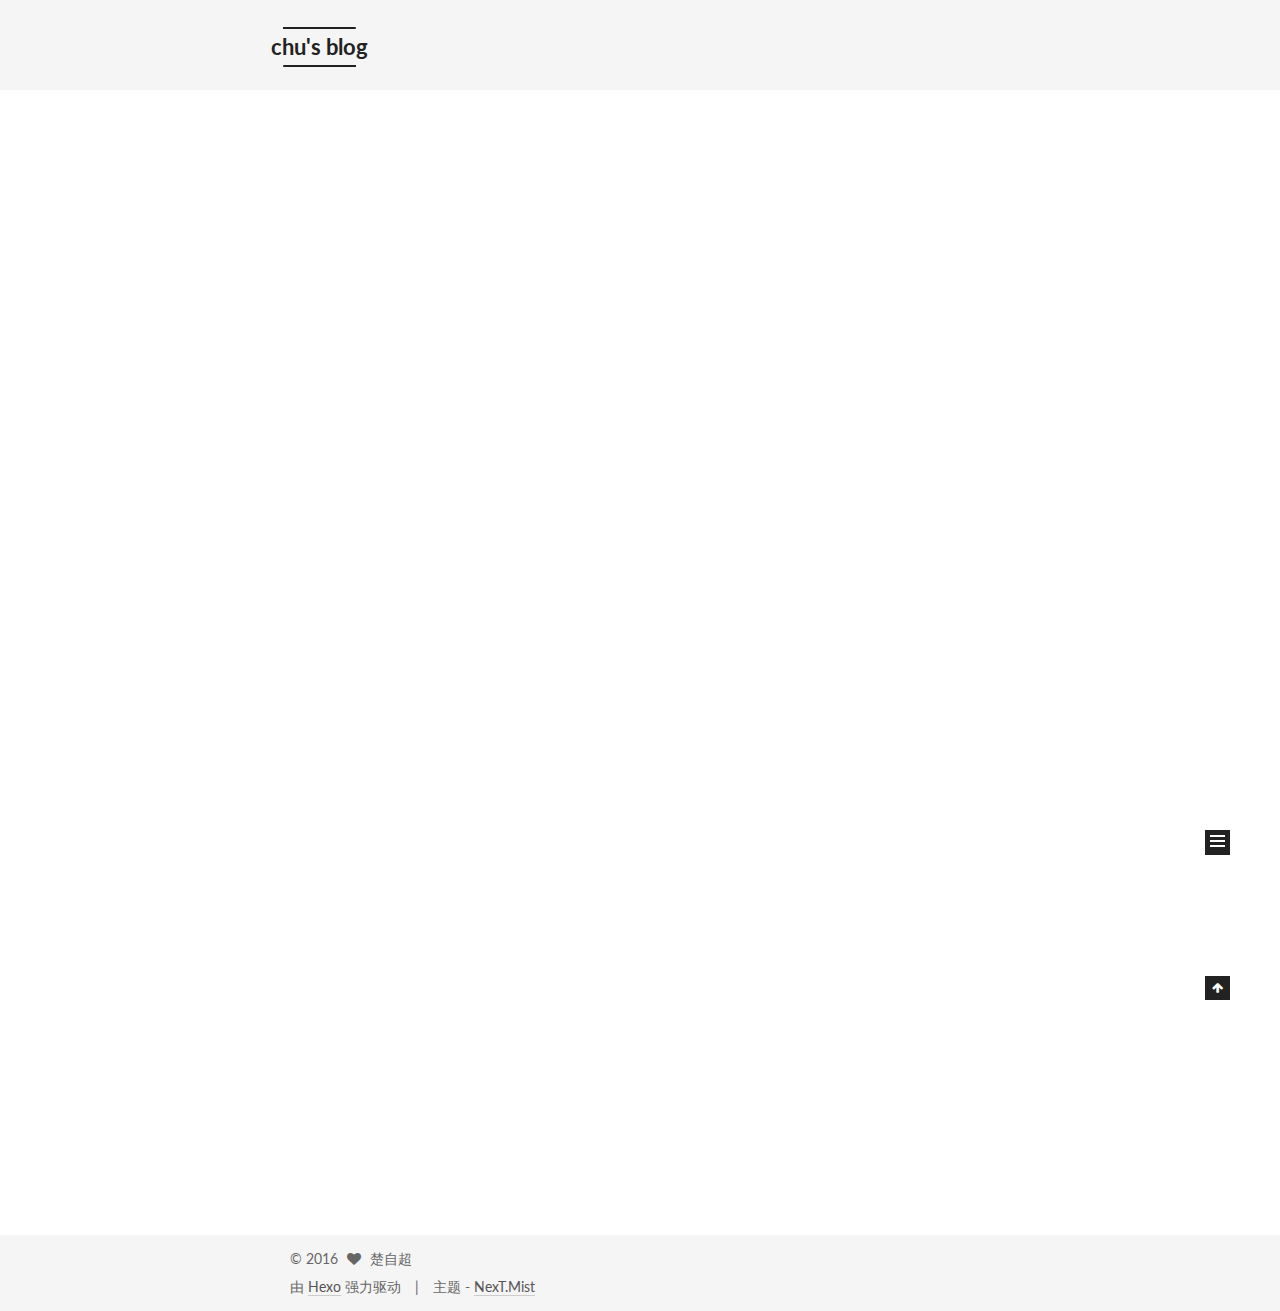
==== index.html @ 9d72688d "update" ====
<!doctype html>



  


<html class="theme-next mist use-motion">
<head>
  <meta charset="UTF-8"/>
<meta http-equiv="X-UA-Compatible" content="IE=edge,chrome=1" />
<meta name="viewport" content="width=device-width, initial-scale=1, maximum-scale=1"/>



<meta http-equiv="Cache-Control" content="no-transform" />
<meta http-equiv="Cache-Control" content="no-siteapp" />












  
  
  <link href="/vendors/fancybox/source/jquery.fancybox.css?v=2.1.5" rel="stylesheet" type="text/css" />




  
  
  
  

  
    
    
  

  

  

  

  

  
    
    
    <link href="//fonts.googleapis.com/css?family=Lato:300,300italic,400,400italic,700,700italic&subset=latin,latin-ext" rel="stylesheet" type="text/css">
  






<link href="/vendors/font-awesome/css/font-awesome.min.css?v=4.4.0" rel="stylesheet" type="text/css" />

<link href="/css/main.css?v=5.0.1" rel="stylesheet" type="text/css" />


  <meta name="keywords" content="Hexo, NexT" />








  <link rel="shortcut icon" type="image/x-icon" href="/images/favicon.ico?v=5.0.1" />






<meta name="description" content="三尺微命，一介书生。低头做事，抬头装X。">
<meta property="og:type" content="website">
<meta property="og:title" content="chu's blog">
<meta property="og:url" content="http://yoursite.com/index.html">
<meta property="og:site_name" content="chu's blog">
<meta property="og:description" content="三尺微命，一介书生。低头做事，抬头装X。">
<meta name="twitter:card" content="summary">
<meta name="twitter:title" content="chu's blog">
<meta name="twitter:description" content="三尺微命，一介书生。低头做事，抬头装X。">



<script type="text/javascript" id="hexo.configuration">
  var NexT = window.NexT || {};
  var CONFIG = {
    scheme: 'Mist',
    sidebar: {"position":"left","display":"post"},
    fancybox: true,
    motion: true,
    duoshuo: {
      userId: 0,
      author: '博主'
    }
  };
</script>




  <link rel="canonical" href="http://yoursite.com/"/>

  <title> chu's blog </title>
</head>

<body itemscope itemtype="http://schema.org/WebPage" lang="zh-Hans">

  










  
  
    
  

  <div class="container one-collumn sidebar-position-left 
   page-home 
 ">
    <div class="headband"></div>

    <header id="header" class="header" itemscope itemtype="http://schema.org/WPHeader">
      <div class="header-inner"><div class="site-meta ">
  

  <div class="custom-logo-site-title">
    <a href="/"  class="brand" rel="start">
      <span class="logo-line-before"><i></i></span>
      <span class="site-title">chu's blog</span>
      <span class="logo-line-after"><i></i></span>
    </a>
  </div>
  <p class="site-subtitle">开发之路，共勉</p>
</div>

<div class="site-nav-toggle">
  <button>
    <span class="btn-bar"></span>
    <span class="btn-bar"></span>
    <span class="btn-bar"></span>
  </button>
</div>

<nav class="site-nav">
  

  
    <ul id="menu" class="menu">
      
        
        <li class="menu-item menu-item-home">
          <a href="/" rel="section">
            
              <i class="menu-item-icon fa fa-fw fa-home"></i> <br />
            
            首页
          </a>
        </li>
      
        
        <li class="menu-item menu-item-archives">
          <a href="/archives" rel="section">
            
              <i class="menu-item-icon fa fa-fw fa-archive"></i> <br />
            
            归档
          </a>
        </li>
      
        
        <li class="menu-item menu-item-tags">
          <a href="/tags" rel="section">
            
              <i class="menu-item-icon fa fa-fw fa-tags"></i> <br />
            
            标签
          </a>
        </li>
      

      
    </ul>
  

  
</nav>

 </div>
    </header>

    <main id="main" class="main">
      <div class="main-inner">
        <div class="content-wrap">
          <div id="content" class="content">
            
  <section id="posts" class="posts-expand">
    
      

  
  

  
  
  

  <article class="post post-type-normal " itemscope itemtype="http://schema.org/Article">

    
      <header class="post-header">

        
        
          <h1 class="post-title" itemprop="name headline">
            
            
              
                
                <a class="post-title-link" href="/2016/10/18/Xcode8去掉控制台多余信息/" itemprop="url">
                  Xcode8去掉控制台多余信息
                </a>
              
            
          </h1>
        

        <div class="post-meta">
          <span class="post-time">
            <span class="post-meta-item-icon">
              <i class="fa fa-calendar-o"></i>
            </span>
            <span class="post-meta-item-text">发表于</span>
            <time itemprop="dateCreated" datetime="2016-10-18T17:18:45+08:00" content="2016-10-18">
              2016-10-18
            </time>
          </span>

          

          
            
          

          

          
          

          
        </div>
      </header>
    


    <div class="post-body" itemprop="articleBody">

      
      

      
        
          
            <p>##WHAT<br>在更新到Xcode8之后我们可以看到控制台会多余打印出一些东西，如下所示：</p>
<figure class="highlight plain"><table><tr><td class="gutter"><pre><div class="line">1</div><div class="line">2</div><div class="line">3</div><div class="line">4</div></pre></td><td class="code"><pre><div class="line">2016-10-18 15:45:35.877398 TYDownloadManagerDemo[1449:108192]</div><div class="line">subsystem: com.apple.UIKit, category: HIDEventFiltered, enable_level: 0, persist_level: 0, default_ttl: 0, info_ttl: 0, debug_ttl: 0, generate_symptoms: 0, enable_oversize: 1, privacy_setting: 2, enable_private_data: 0</div><div class="line">2016-10-18 15:45:35.878273 TYDownloadManagerDemo[1449:108192] subsystem: com.apple.UIKit, category: HIDEventIncoming, enable_level: 0, persist_level: 0, default_ttl: 0, info_ttl: 0, debug_ttl: 0, generate_symptoms: 0, enable_oversize: 1, privacy_setting: 2, enable_private_data: 0</div><div class="line">2016-10-18 15:45:35.991532 TYDownloadManagerDemo[1449:108153] subsystem: com.apple.BaseBoard, category: MachPort, enable_level: 1, persist_level: 0, default_ttl: 0, info_ttl: 0, debug_ttl: 0, generate_symptoms: 0, enable_oversize: 0, privacy_setting: 0, enable_private_data: 0</div></pre></td></tr></table></figure>
<p>##HOW<br>其实这些输出的东西都是一些<em>活动信息</em>，在Xcode8中苹果看来是默认把活动信息设置成了输出，即OS_ACTIVITY_MODE默认是<em>debug</em>，有些同学不想看到这些输出信息，那我们就把这个模式改成<em>disable</em>即可。</p>
<p>步骤如下：<br><br>在Xcode中依次找到Product–Scheme–Edit Scheme–Arguments然后在Enviroment Variables中添加OS_ACTIVITY_MODE,并且把value设置成disable即可。那样就看不到这些追踪信息了。</p>
<p><img src="../../../../img/Xcode8去掉追踪信息.png" alt="Xcode8追踪信息"></p>
<p>关于iOS中<strong>追踪信息</strong>大家可以看下这篇文章:<a href="https://www.objccn.io/issue-19-5/" target="_blank" rel="external">活动追踪</a></p>

          
        
      
    </div>

    <div>
      
    </div>

    <div>
      
    </div>

    <footer class="post-footer">
      

      

      
      
        <div class="post-eof"></div>
      
    </footer>
  </article>


    
      

  
  

  
  
  

  <article class="post post-type-normal " itemscope itemtype="http://schema.org/Article">

    
      <header class="post-header">

        
        
          <h1 class="post-title" itemprop="name headline">
            
            
              
                
                <a class="post-title-link" href="/2016/09/26/First/" itemprop="url">
                  该写东西了
                </a>
              
            
          </h1>
        

        <div class="post-meta">
          <span class="post-time">
            <span class="post-meta-item-icon">
              <i class="fa fa-calendar-o"></i>
            </span>
            <span class="post-meta-item-text">发表于</span>
            <time itemprop="dateCreated" datetime="2016-09-26T16:01:03+08:00" content="2016-09-26">
              2016-09-26
            </time>
          </span>

          

          
            
          

          

          
          

          
        </div>
      </header>
    


    <div class="post-body" itemprop="articleBody">

      
      

      
        
          
            <p>莫名其妙的失业了，莫名其妙的无事可干了，反而有大把时间来做自己想做的事。突发奇想搭建了这个博客，使用Hexo+GitPage搭建，很方便的就搭建起来了。只是不知道自己能不能坚持写下去，毕竟经常懒癌发作。不知道当初自己入了iOS这个坑是对是错，既然入了这个坑就希望自己坚持下去，毕竟上帝有一双臭脚，谁又知道下一脚把你踹到哪里去~</p>

          
        
      
    </div>

    <div>
      
    </div>

    <div>
      
    </div>

    <footer class="post-footer">
      

      

      
      
        <div class="post-eof"></div>
      
    </footer>
  </article>


    
  </section>

  


          </div>
          


          

        </div>
        
          
  
  <div class="sidebar-toggle">
    <div class="sidebar-toggle-line-wrap">
      <span class="sidebar-toggle-line sidebar-toggle-line-first"></span>
      <span class="sidebar-toggle-line sidebar-toggle-line-middle"></span>
      <span class="sidebar-toggle-line sidebar-toggle-line-last"></span>
    </div>
  </div>

  <aside id="sidebar" class="sidebar">
    <div class="sidebar-inner">

      

      

      <section class="site-overview sidebar-panel  sidebar-panel-active ">
        <div class="site-author motion-element" itemprop="author" itemscope itemtype="http://schema.org/Person">
          <img class="site-author-image" itemprop="image"
               src="/images/avatar.gif"
               alt="楚自超" />
          <p class="site-author-name" itemprop="name">楚自超</p>
          <p class="site-description motion-element" itemprop="description">三尺微命，一介书生。低头做事，抬头装X。</p>
        </div>
        <nav class="site-state motion-element">
          <div class="site-state-item site-state-posts">
            <a href="/archives">
              <span class="site-state-item-count">2</span>
              <span class="site-state-item-name">日志</span>
            </a>
          </div>

          

          

        </nav>

        

        <div class="links-of-author motion-element">
          
        </div>

        
        

        
        

      </section>

      

    </div>
  </aside>


        
      </div>
    </main>

    <footer id="footer" class="footer">
      <div class="footer-inner">
        <div class="copyright" >
  
  &copy; 
  <span itemprop="copyrightYear">2016</span>
  <span class="with-love">
    <i class="fa fa-heart"></i>
  </span>
  <span class="author" itemprop="copyrightHolder">楚自超</span>
</div>

<div class="powered-by">
  由 <a class="theme-link" href="https://hexo.io">Hexo</a> 强力驱动
</div>

<div class="theme-info">
  主题 -
  <a class="theme-link" href="https://github.com/iissnan/hexo-theme-next">
    NexT.Mist
  </a>
</div>

        

        
      </div>
    </footer>

    <div class="back-to-top">
      <i class="fa fa-arrow-up"></i>
    </div>
  </div>

  

<script type="text/javascript">
  if (Object.prototype.toString.call(window.Promise) !== '[object Function]') {
    window.Promise = null;
  }
</script>









  



  
  <script type="text/javascript" src="/vendors/jquery/index.js?v=2.1.3"></script>

  
  <script type="text/javascript" src="/vendors/fastclick/lib/fastclick.min.js?v=1.0.6"></script>

  
  <script type="text/javascript" src="/vendors/jquery_lazyload/jquery.lazyload.js?v=1.9.7"></script>

  
  <script type="text/javascript" src="/vendors/velocity/velocity.min.js?v=1.2.1"></script>

  
  <script type="text/javascript" src="/vendors/velocity/velocity.ui.min.js?v=1.2.1"></script>

  
  <script type="text/javascript" src="/vendors/fancybox/source/jquery.fancybox.pack.js?v=2.1.5"></script>


  


  <script type="text/javascript" src="/js/src/utils.js?v=5.0.1"></script>

  <script type="text/javascript" src="/js/src/motion.js?v=5.0.1"></script>



  
  

  

  


  <script type="text/javascript" src="/js/src/bootstrap.js?v=5.0.1"></script>



  



  




  
  

  

  

  

</body>
</html>
---- css/main.css ----
/* normalize.css v3.0.2 | MIT License | git.io/normalize */
html {
  font-family: sans-serif; /* 1 */
  -ms-text-size-adjust: 100%; /* 2 */
  -webkit-text-size-adjust: 100%; /* 2 */
}
body {
  margin: 0;
}
article,
aside,
details,
figcaption,
figure,
footer,
header,
hgroup,
main,
menu,
nav,
section,
summary {
  display: block;
}
audio,
canvas,
progress,
video {
  display: inline-block; /* 1 */
  vertical-align: baseline; /* 2 */
}
audio:not([controls]) {
  display: none;
  height: 0;
}
[hidden],
template {
  display: none;
}
a {
  background-color: transparent;
}
a:active,
a:hover {
  outline: 0;
}
abbr[title] {
  border-bottom: 1px dotted;
}
b,
strong {
  font-weight: bold;
}
dfn {
  font-style: italic;
}
h1 {
  font-size: 2em;
  margin: 0.67em 0;
}
mark {
  background: #ff0;
  color: #000;
}
small {
  font-size: 80%;
}
sub,
sup {
  font-size: 75%;
  line-height: 0;
  position: relative;
  vertical-align: baseline;
}
sup {
  top: -0.5em;
}
sub {
  bottom: -0.25em;
}
img {
  border: 0;
}
svg:not(:root) {
  overflow: hidden;
}
figure {
  margin: 1em 40px;
}
hr {
  -moz-box-sizing: content-box;
  box-sizing: content-box;
  height: 0;
}
pre {
  overflow: auto;
}
code,
kbd,
pre,
samp {
  font-family: monospace, monospace;
  font-size: 1em;
}
button,
input,
optgroup,
select,
textarea {
  color: inherit; /* 1 */
  font: inherit; /* 2 */
  margin: 0; /* 3 */
}
button {
  overflow: visible;
}
button,
select {
  text-transform: none;
}
button,
html input[type="button"],
input[type="reset"],
input[type="submit"] {
  -webkit-appearance: button; /* 2 */
  cursor: pointer; /* 3 */
}
button[disabled],
html input[disabled] {
  cursor: default;
}
button::-moz-focus-inner,
input::-moz-focus-inner {
  border: 0;
  padding: 0;
}
input {
  line-height: normal;
}
input[type="checkbox"],
input[type="radio"] {
  box-sizing: border-box; /* 1 */
  padding: 0; /* 2 */
}
input[type="number"]::-webkit-inner-spin-button,
input[type="number"]::-webkit-outer-spin-button {
  height: auto;
}
input[type="search"] {
  -webkit-appearance: textfield; /* 1 */
  -moz-box-sizing: content-box;
  -webkit-box-sizing: content-box; /* 2 */
  box-sizing: content-box;
}
input[type="search"]::-webkit-search-cancel-button,
input[type="search"]::-webkit-search-decoration {
  -webkit-appearance: none;
}
fieldset {
  border: 1px solid #c0c0c0;
  margin: 0 2px;
  padding: 0.35em 0.625em 0.75em;
}
legend {
  border: 0; /* 1 */
  padding: 0; /* 2 */
}
textarea {
  overflow: auto;
}
optgroup {
  font-weight: bold;
}
table {
  border-collapse: collapse;
  border-spacing: 0;
}
td,
th {
  padding: 0;
}
::selection {
  background: #262a30;
  color: #fff;
}
body {
  position: relative;
  font-family: 'Lato', "PingFang SC", "Microsoft YaHei", sans-serif;
  font-size: 14px;
  line-height: 2;
  color: #555;
  background: #fff;
}
@media (max-width: 767px) {
  body {
    padding-right: 0 !important;
  }
}
@media (min-width: 768px) and (max-width: 991px) {
  body {
    padding-right: 0 !important;
  }
}
@media (min-width: 1600px) {
  body {
    font-size: 16px;
  }
}
h1,
h2,
h3,
h4,
h5,
h6 {
  margin: 0;
  padding: 0;
  font-weight: bold;
  line-height: 1.5;
  font-family: 'Lato', "PingFang SC", "Microsoft YaHei", sans-serif;
}
h2,
h3,
h4,
h5,
h6 {
  margin: 20px 0 15px;
}
h1 {
  font-size: 24px;
}
@media (max-width: 767px) {
  h1 {
    font-size: 20px;
  }
}
h2 {
  font-size: 22px;
}
@media (max-width: 767px) {
  h2 {
    font-size: 18px;
  }
}
h3 {
  font-size: 20px;
}
@media (max-width: 767px) {
  h3 {
    font-size: 16px;
  }
}
h4 {
  font-size: 18px;
}
@media (max-width: 767px) {
  h4 {
    font-size: 14px;
  }
}
h5 {
  font-size: 16px;
}
@media (max-width: 767px) {
  h5 {
    font-size: 12px;
  }
}
h6 {
  font-size: 14px;
}
@media (max-width: 767px) {
  h6 {
    font-size: 10px;
  }
}
p {
  margin: 0 0 25px 0;
}
a {
  color: #555;
  text-decoration: none;
  border-bottom: 1px solid #999;
  word-wrap: break-word;
}
a:hover {
  color: #222;
  border-bottom-color: #222;
}
ul {
  list-style: none;
}
blockquote {
  margin: 0;
  padding: 0;
}
img {
  display: block;
  margin: auto;
  max-width: 100%;
  height: auto;
}
hr {
  margin: 40px 0;
  height: 3px;
  border: none;
  background-color: #ddd;
  background-image: repeating-linear-gradient(-45deg, #fff, #fff 4px, transparent 4px, transparent 8px);
}
blockquote {
  padding: 0 15px;
  color: #666;
  border-left: 4px solid #ddd;
}
blockquote cite::before {
  content: "-";
  padding: 0 5px;
}
dt {
  font-weight: 700;
}
dd {
  margin: 0;
  padding: 0;
}
.text-left {
  text-align: left;
}
.text-center {
  text-align: center;
}
.text-right {
  text-align: right;
}
.text-justify {
  text-align: justify;
}
.text-nowrap {
  white-space: nowrap;
}
.text-lowercase {
  text-transform: lowercase;
}
.text-uppercase {
  text-transform: uppercase;
}
.text-capitalize {
  text-transform: capitalize;
}
.center-block {
  display: block;
  margin-left: auto;
  margin-right: auto;
}
.clearfix:before,
.clearfix:after {
  content: " ";
  display: table;
}
.clearfix:after {
  clear: both;
}
.pullquote {
  width: 45%;
}
.pullquote.left {
  float: left;
  margin-left: 5px;
  margin-right: 10px;
}
.pullquote.right {
  float: right;
  margin-left: 10px;
  margin-right: 5px;
}
.affix.affix.affix {
  position: fixed;
}
.translation {
  margin-top: -20px;
  font-size: 14px;
  color: #999;
}
.scrollbar-measure {
  width: 100px;
  height: 100px;
  overflow: scroll;
  position: absolute;
  top: -9999px;
}
.use-motion .motion-element {
  opacity: 0;
}
#local-search-input {
  padding: 3px;
  border: none;
  text-indent: 14px;
  border-radius: 0;
  width: 140px;
  outline: none;
  border-bottom: 1px solid #999;
  background: inherit;
  opacity: 0.5;
}
#local-search-input:focus {
  opacity: 1;
}
.search-icon {
  position: absolute;
  top: 9px;
}
table {
  margin: 20px 0;
  width: 100%;
  border-collapse: collapse;
  border-spacing: 0;
  border: 1px solid #ddd;
  font-size: 14px;
  table-layout: fixed;
  word-wrap: break-all;
}
table>tbody>tr:nth-of-type(odd) {
  background-color: #f9f9f9;
}
table>tbody>tr:hover {
  background-color: #f5f5f5;
}
caption,
th,
td {
  padding: 8px;
  text-align: left;
  vertical-align: middle;
  font-weight: normal;
}
th,
td {
  border-bottom: 3px solid #ddd;
  border-right: 1px solid #eee;
}
th {
  padding-bottom: 10px;
  font-weight: 700;
}
td {
  border-bottom-width: 1px;
}
html,
body {
  height: 100%;
}
.container {
  position: relative;
  min-height: 100%;
}
.header-inner {
  margin: 0 auto;
  padding: 100px 0 70px;
  width: 700px;
}
@media (min-width: 1600px) {
  .container .header-inner {
    width: 900px;
  }
}
.main {
  padding-bottom: 150px;
}
.main-inner {
  margin: 0 auto;
  width: 700px;
}
@media (min-width: 1600px) {
  .container .main-inner {
    width: 900px;
  }
}
.footer {
  position: absolute;
  left: 0;
  bottom: 0;
  width: 100%;
  min-height: 50px;
}
.footer-inner {
  box-sizing: border-box;
  margin: 20px auto;
  width: 700px;
}
@media (min-width: 1600px) {
  .container .footer-inner {
    width: 900px;
  }
}
pre,
.highlight {
  overflow: auto;
  margin: 20px 0;
  padding: 15px;
  font-size: 13px;
  color: #4d4d4c;
  background: #f7f7f7;
  line-height: 1.6;
}
pre,
code {
  font-family: consolas, Menlo, "PingFang SC", "Microsoft YaHei", monospace;
}
code {
  padding: 2px 4px;
  word-break: break-all;
  color: #555;
  background: #eee;
  border-radius: 4px;
  font-size: 13px;
}
pre code {
  padding: 0;
  color: #4d4d4c;
  background: none;
  text-shadow: none;
}
.highlight pre {
  border: none;
  margin: 0;
  padding: 1px;
}
.highlight table {
  margin: 0;
  width: auto;
  border: none;
}
.highlight td {
  border: none;
  padding: 0;
}
.highlight figcaption {
  font-size: 1em;
  color: #4d4d4c;
  line-height: 1em;
  margin-bottom: 1em;
}
.highlight figcaption:before,
.highlight figcaption:after {
  content: " ";
  display: table;
}
.highlight figcaption:after {
  clear: both;
}
.highlight figcaption a {
  float: right;
  color: #4d4d4c;
}
.highlight figcaption a:hover {
  border-bottom-color: #4d4d4c;
}
.highlight .gutter pre {
  color: #666;
  text-align: right;
  padding-right: 20px;
}
.highlight .line {
  height: 20px;
}
.gist table {
  width: auto;
}
.gist table td {
  border: none;
}
pre .comment {
  color: #8e908c;
}
pre .variable,
pre .attribute,
pre .tag,
pre .regexp,
pre .ruby .constant,
pre .xml .tag .title,
pre .xml .pi,
pre .xml .doctype,
pre .html .doctype,
pre .css .id,
pre .css .class,
pre .css .pseudo {
  color: #c82829;
}
pre .number,
pre .preprocessor,
pre .built_in,
pre .literal,
pre .params,
pre .constant,
pre .command {
  color: #f5871f;
}
pre .ruby .class .title,
pre .css .rules .attribute,
pre .string,
pre .value,
pre .inheritance,
pre .header,
pre .ruby .symbol,
pre .xml .cdata,
pre .special,
pre .number,
pre .formula {
  color: #718c00;
}
pre .title,
pre .css .hexcolor {
  color: #3e999f;
}
pre .function,
pre .python .decorator,
pre .python .title,
pre .ruby .function .title,
pre .ruby .title .keyword,
pre .perl .sub,
pre .javascript .title,
pre .coffeescript .title {
  color: #4271ae;
}
pre .keyword,
pre .javascript .function {
  color: #8959a8;
}
.full-image.full-image.full-image {
  border: none;
  max-width: 100%;
  width: auto;
  margin: 20px auto;
}
@media (min-width: 992px) {
  .full-image.full-image.full-image {
    max-width: none;
    width: 126%;
    margin: 0 -13%;
  }
}
.blockquote-center,
.page-home .post-type-quote blockquote,
.page-post-detail .post-type-quote blockquote {
  position: relative;
  margin: 40px 0;
  padding: 0;
  border-left: none;
  text-align: center;
}
.blockquote-center::before,
.page-home .post-type-quote blockquote::before,
.page-post-detail .post-type-quote blockquote::before,
.blockquote-center::after,
.page-home .post-type-quote blockquote::after,
.page-post-detail .post-type-quote blockquote::after {
  position: absolute;
  content: ' ';
  display: block;
  width: 100%;
  height: 24px;
  opacity: 0.2;
  background-repeat: no-repeat;
  background-position: 0 -6px;
  background-size: 22px 22px;
}
.blockquote-center::before,
.page-home .post-type-quote blockquote::before,
.page-post-detail .post-type-quote blockquote::before {
  top: -20px;
  background-image: url("../images/quote-l.svg");
  border-top: 1px solid #ccc;
}
.blockquote-center::after,
.page-home .post-type-quote blockquote::after,
.page-post-detail .post-type-quote blockquote::after {
  bottom: -20px;
  background-image: url("../images/quote-r.svg");
  border-bottom: 1px solid #ccc;
  background-position: 100% 8px;
}
.blockquote-center p,
.page-home .post-type-quote blockquote p,
.page-post-detail .post-type-quote blockquote p,
.blockquote-center div,
.page-home .post-type-quote blockquote div,
.page-post-detail .post-type-quote blockquote div {
  text-align: center;
}
.post .post-body .group-picture img {
  box-sizing: border-box;
  padding: 0 3px;
  border: none;
}
.post .group-picture-row {
  overflow: hidden;
  margin-top: 6px;
}
.post .group-picture-row:first-child {
  margin-top: 0;
}
.post .group-picture-column {
  float: left;
}
.page-post-detail .post-body .group-picture-column {
  float: none;
  margin-top: 10px;
  width: auto !important;
}
.page-post-detail .post-body .group-picture-column img {
  margin: 0 auto;
}
.page-archive .group-picture-container {
  overflow: hidden;
}
.page-archive .group-picture-row {
  float: left;
}
.page-archive .group-picture-row:first-child {
  margin-top: 6px;
}
.page-archive .group-picture-column {
  max-width: 150px;
  max-height: 150px;
}
.btn {
  display: inline-block;
  padding: 0 20px;
  font-size: 14px;
  color: #fff;
  background: #222;
  border: 2px solid #222;
  text-decoration: none;
  border-radius: 0;
  transition-property: background-color;
  transition-duration: 0.2s;
  transition-timing-function: ease-in-out;
  transition-delay: 0s;
}
.btn:hover,
.post-more-link .btn:hover {
  border-color: #222;
  color: #222;
  background: #fff;
}
.btn-bar {
  display: block;
  width: 22px;
  height: 2px;
  background: #555;
  border-radius: 1px;
}
.btn-bar+.btn-bar {
  margin-top: 4px;
}
.pagination {
  margin: 120px 0 40px;
  text-align: center;
  border-top: 1px solid #eee;
}
.page-number-basic,
.pagination .prev,
.pagination .next,
.pagination .page-number,
.pagination .space {
  display: inline-block;
  position: relative;
  top: -1px;
  margin: 0 10px;
  padding: 0 10px;
  line-height: 30px;
}
@media (max-width: 767px) {
  .page-number-basic,
  .pagination .prev,
  .pagination .next,
  .pagination .page-number,
  .pagination .space {
    margin: 0 5px;
  }
}
.pagination .prev,
.pagination .next,
.pagination .page-number {
  border-bottom: 0;
  border-top: 1px solid #eee;
  transition-property: border-color;
  transition-duration: 0.2s;
  transition-timing-function: ease-in-out;
  transition-delay: 0s;
}
.pagination .prev:hover,
.pagination .next:hover,
.pagination .page-number:hover {
  border-top-color: #222;
}
.pagination .space {
  padding: 0;
  margin: 0;
}
.pagination .prev {
  margin-left: 0;
}
.pagination .next {
  margin-right: 0;
}
.pagination .page-number.current {
  color: #fff;
  background: #ccc;
  border-top-color: #ccc;
}
@media (max-width: 767px) {
  .pagination {
    border-top: none;
  }
  .pagination .prev,
  .pagination .next,
  .pagination .page-number {
    margin-bottom: 10px;
    border-top: 0;
    border-bottom: 1px solid #eee;
  }
  .pagination .prev:hover,
  .pagination .next:hover,
  .pagination .page-number:hover {
    border-bottom-color: #222;
  }
}
.comments {
  margin: 60px 20px 0;
}
.tag-cloud {
  text-align: center;
}
.tag-cloud a {
  display: inline-block;
  margin: 10px;
}
.back-to-top {
  box-sizing: border-box;
  position: fixed;
  bottom: -100px;
  right: 50px;
  z-index: 1050;
  padding: 0 6px;
  width: 25px;
  background: #222;
  font-size: 12px;
  opacity: 1;
  color: #fff;
  cursor: pointer;
  text-align: center;
  -webkit-transform: translateZ(0);
  transition-property: bottom;
  transition-duration: 0.2s;
  transition-timing-function: ease-in-out;
  transition-delay: 0s;
}
@media (max-width: 767px) {
  .back-to-top {
    display: none;
  }
}
@media (min-width: 768px) and (max-width: 991px) {
  .back-to-top {
    display: none;
  }
}
.back-to-top.back-to-top-on {
  bottom: 19px;
}
.header {
  background: #fff;
}
.header-inner {
  position: relative;
}
.headband {
  height: 3px;
  background: #222;
}
.site-meta {
  margin: 0;
  text-align: left;
}
@media (max-width: 767px) {
  .site-meta {
    text-align: center;
  }
}
.brand {
  position: relative;
  display: inline-block;
  padding: 0 40px;
  color: #222;
  background: #222;
  border-bottom: none;
}
.brand:hover {
  color: #222;
}
.logo {
  display: inline-block;
  margin-right: 5px;
  line-height: 36px;
  vertical-align: top;
}
.site-title {
  display: inline-block;
  vertical-align: top;
  line-height: 36px;
  font-size: 20px;
  font-weight: normal;
  font-family: 'Lato', "PingFang SC", "Microsoft YaHei", sans-serif;
}
.site-subtitle {
  margin-top: 10px;
  font-size: 13px;
  color: #999;
}
.use-motion .brand {
  opacity: 0;
}
.use-motion .logo,
.use-motion .site-title,
.use-motion .site-subtitle {
  opacity: 0;
  position: relative;
  top: -10px;
}
.site-nav-toggle {
  display: none;
  position: absolute;
  top: 10px;
  left: 10px;
}
@media (max-width: 767px) {
  .site-nav-toggle {
    display: block;
  }
}
.site-nav-toggle button {
  margin-top: 2px;
  padding: 9px 10px;
  background: transparent;
  border: none;
}
@media (max-width: 767px) {
  .site-nav {
    display: none;
    margin: 0 -10px;
    padding: 0 10px;
    clear: both;
    border-top: 1px solid #ddd;
  }
}
@media (min-width: 768px) and (max-width: 991px) {
  .site-nav {
    display: block !important;
  }
}
@media (min-width: 992px) {
  .site-nav {
    display: block !important;
  }
}
.menu {
  margin-top: 20px;
  padding-left: 0;
  text-align: center;
}
.menu .menu-item {
  display: inline-block;
  margin: 0 10px;
}
@media screen and (max-width: 767px) {
  .menu .menu-item {
    margin-top: 10px;
  }
}
.menu .menu-item a {
  display: block;
  font-size: 13px;
  text-transform: capitalize;
  line-height: inherit;
  border-bottom: 1px solid transparent;
  transition-property: border-color;
  transition-duration: 0.2s;
  transition-timing-function: ease-in-out;
  transition-delay: 0s;
}
.menu .menu-item a:hover {
  border-bottom-color: #222;
}
.menu .menu-item .fa {
  margin-right: 5px;
}
.use-motion .menu-item {
  opacity: 0;
}
.post-body {
  font-family: 'Lato', "PingFang SC", "Microsoft YaHei", sans-serif;
}
@media (max-width: 767px) {
  .post-body {
    word-break: break-word;
  }
}
.post-body .fancybox img {
  display: block !important;
  margin: 0 auto;
  cursor: pointer;
  cursor: zoom-in;
  cursor: -webkit-zoom-in;
}
.post-body .image-caption,
.post-body .figure .caption {
  margin: 10px auto 15px;
  text-align: center;
  font-size: 14px;
  color: #999;
  font-weight: bold;
  line-height: 1;
}
.post-sticky-flag {
  display: inline-block;
  font-size: 16px;
  -ms-transform: rotate(30deg);
  -webkit-transform: rotate(30deg);
  -moz-transform: rotate(30deg);
  -ms-transform: rotate(30deg);
  -o-transform: rotate(30deg);
  transform: rotate(30deg);
}
.posts-expand {
  padding-top: 40px;
}
@media (max-width: 767px) {
  .posts-expand {
    margin: 0 20px;
  }
  .post-body pre,
  .post-body .highlight {
    padding: 10px;
  }
  .post-body pre .gutter pre,
  .post-body .highlight .gutter pre {
    padding-right: 10px;
  }
}
@media (min-width: 992px) {
  .posts-expand .post-body {
    text-align: justify;
  }
}
.posts-expand .post-body h2,
.posts-expand .post-body h3,
.posts-expand .post-body h4,
.posts-expand .post-body h5,
.posts-expand .post-body h6 {
  padding-top: 10px;
}
.posts-expand .post-body h2 .header-anchor,
.posts-expand .post-body h3 .header-anchor,
.posts-expand .post-body h4 .header-anchor,
.posts-expand .post-body h5 .header-anchor,
.posts-expand .post-body h6 .header-anchor {
  float: right;
  margin-left: 10px;
  color: #ccc;
  border-bottom-style: none;
  visibility: hidden;
}
.posts-expand .post-body h2 .header-anchor:hover,
.posts-expand .post-body h3 .header-anchor:hover,
.posts-expand .post-body h4 .header-anchor:hover,
.posts-expand .post-body h5 .header-anchor:hover,
.posts-expand .post-body h6 .header-anchor:hover {
  color: inherit;
}
.posts-expand .post-body h2:hover .header-anchor,
.posts-expand .post-body h3:hover .header-anchor,
.posts-expand .post-body h4:hover .header-anchor,
.posts-expand .post-body h5:hover .header-anchor,
.posts-expand .post-body h6:hover .header-anchor {
  visibility: visible;
}
.posts-expand .post-body ul li {
  list-style: circle;
}
.posts-expand .post-body img {
  box-sizing: border-box;
  margin: auto;
  padding: 3px;
  border: 1px solid #ddd;
}
.posts-expand .fancybox img {
  margin: 0 auto;
}
@media (max-width: 767px) {
  .posts-collapse {
    margin: 0 20px;
  }
  .posts-collapse .post-title,
  .posts-collapse .post-meta {
    display: block;
    width: auto;
    text-align: left;
  }
}
.posts-collapse {
  position: relative;
  z-index: 1010;
  margin-left: 0;
}
.posts-collapse::after {
  content: " ";
  position: absolute;
  top: 20px;
  left: 0;
  margin-left: -2px;
  width: 4px;
  height: 100%;
  background: #f5f5f5;
  z-index: -1;
}
@media (max-width: 767px) {
  .posts-collapse {
    margin: 0 20px;
  }
}
.posts-collapse .collection-title {
  position: relative;
  margin: 60px 0;
}
.posts-collapse .collection-title h2 {
  margin-left: 20px;
}
.posts-collapse .collection-title small {
  color: #bbb;
}
.posts-collapse .collection-title::before {
  content: " ";
  position: absolute;
  left: 0;
  top: 50%;
  margin-left: -4px;
  margin-top: -4px;
  width: 8px;
  height: 8px;
  background: #bbb;
  border-radius: 50%;
}
.posts-collapse .post {
  margin: 30px 0;
}
.posts-collapse .post-header {
  position: relative;
  transition-duration: 0.2s;
  transition-timing-function: ease-in-out;
  transition-delay: 0s;
  transition-property: border;
  border-bottom: 1px dashed #ccc;
}
.posts-collapse .post-header::before {
  content: " ";
  position: absolute;
  left: 0;
  top: 12px;
  width: 6px;
  height: 6px;
  margin-left: -4px;
  background: #bbb;
  border-radius: 50%;
  border: 1px solid #fff;
  transition-duration: 0.2s;
  transition-timing-function: ease-in-out;
  transition-delay: 0s;
  transition-property: background;
}
.posts-collapse .post-header:hover {
  border-bottom-color: #666;
}
.posts-collapse .post-header:hover::before {
  background: #222;
}
.posts-collapse .post-meta {
  position: absolute;
  font-size: 12px;
  left: 20px;
  top: 5px;
}
.posts-collapse .post-comments-count {
  display: none;
}
.posts-collapse .post-title {
  margin-left: 60px;
  font-size: 16px;
  font-weight: normal;
  line-height: inherit;
}
.posts-collapse .post-title::after {
  margin-left: 3px;
  opacity: 0.6;
}
.posts-collapse .post-title a {
  color: #666;
  border-bottom: none;
}
.page-home .post-type-quote .post-header,
.page-post-detail .post-type-quote .post-header,
.page-home .post-type-quote .post-tags,
.page-post-detail .post-type-quote .post-tags {
  display: none;
}
.posts-expand .post-title {
  font-size: 26px;
  text-align: center;
  word-break: break-word;
  font-weight: 400;
}
@media (max-width: 767px) {
  .posts-expand .post-title {
    font-size: 22px;
  }
}
.posts-expand .post-title-link {
  display: inline-block;
  position: relative;
  color: #555;
  border-bottom: none;
  line-height: 1.2;
  vertical-align: top;
}
.posts-expand .post-title-link::before {
  content: "";
  position: absolute;
  width: 100%;
  height: 2px;
  bottom: 0;
  left: 0;
  background-color: #000;
  visibility: hidden;
  -webkit-transform: scaleX(0);
  -moz-transform: scaleX(0);
  -ms-transform: scaleX(0);
  -o-transform: scaleX(0);
  transform: scaleX(0);
  transition-duration: 0.2s;
  transition-timing-function: ease-in-out;
  transition-delay: 0s;
}
.posts-expand .post-title-link:hover::before {
  visibility: visible;
  -webkit-transform: scaleX(1);
  -moz-transform: scaleX(1);
  -ms-transform: scaleX(1);
  -o-transform: scaleX(1);
  transform: scaleX(1);
}
.posts-expand .post-title-link .fa {
  font-size: 16px;
}
.posts-expand .post-meta {
  margin: 3px 0 60px 0;
  color: #999;
  font-family: 'Lato', "PingFang SC", "Microsoft YaHei", sans-serif;
  font-size: 12px;
  text-align: center;
}
.posts-expand .post-meta .post-category-list {
  display: inline-block;
  margin: 0;
  padding: 3px;
}
.posts-expand .post-meta .post-category-list-link {
  color: #999;
}
.post-meta-item-icon {
  display: none;
  margin-right: 3px;
}
@media (min-width: 768px) and (max-width: 991px) {
  .post-meta-item-icon {
    display: inline-block;
  }
}
@media (max-width: 767px) {
  .post-meta-item-icon {
    display: inline-block;
  }
}
@media (min-width: 768px) and (max-width: 991px) {
  .post-meta-item-text {
    display: none;
  }
}
@media (max-width: 767px) {
  .post-meta-item-text {
    display: none;
  }
}
@media (max-width: 767px) {
  .posts-expand .post-comments-count {
    display: none;
  }
}
.post-more-link {
  margin-top: 50px;
}
.post-more-link .btn {
  color: #555;
  font-size: 14px;
  background: transparent;
  border-radius: 0;
  line-height: 2;
}
.posts-expand .post-tags {
  margin-top: 40px;
  text-align: center;
}
.posts-expand .post-tags a {
  display: inline-block;
  margin-right: 10px;
  font-size: 13px;
}
.post-nav {
  overflow: hidden;
  margin-top: 60px;
  padding: 10px;
  white-space: nowrap;
  border-top: 1px solid #eee;
}
.post-nav-item {
  display: inline-block;
  width: 50%;
  white-space: normal;
}
.post-nav-item a {
  position: relative;
  display: inline-block;
  line-height: 25px;
  font-size: 14px;
  color: #555;
  border-bottom: none;
}
.post-nav-item a:hover {
  color: #222;
  border-bottom: none;
}
.post-nav-item a:active {
  top: 2px;
}
.post-nav-item a i {
  font-size: 12px;
}
.post-nav-prev {
  text-align: right;
}
.posts-expand .post-eof {
  display: block;
  margin: 80px auto 60px;
  width: 8%;
  height: 1px;
  background: #ccc;
  text-align: center;
}
.post:last-child .post-eof.post-eof.post-eof {
  display: none;
}
.post-gallery {
  display: table;
  table-layout: fixed;
  width: 100%;
  border-collapse: separate;
}
.post-gallery-row {
  display: table-row;
}
.post-gallery .post-gallery-img {
  display: table-cell;
  text-align: center;
  vertical-align: middle;
  border: none;
}
.post-gallery .post-gallery-img img {
  max-width: 100%;
  max-height: 100%;
  border: none;
}
.fancybox-close,
.fancybox-close:hover {
  border: none;
}
.sidebar {
  position: fixed;
  right: 0;
  top: 0;
  bottom: 0;
  width: 0;
  z-index: 1040;
  box-shadow: inset 0 2px 6px #000;
  background: #222;
  -webkit-transform: translateZ(0);
}
.sidebar a {
  color: #999;
  border-bottom-color: #555;
}
.sidebar a:hover {
  color: #eee;
}
@media (min-width: 768px) and (max-width: 991px) {
  .sidebar {
    display: none !important;
  }
}
@media (max-width: 767px) {
  .sidebar {
    display: none !important;
  }
}
.sidebar-inner {
  position: relative;
  padding: 20px 10px;
  color: #999;
  text-align: center;
}
.sidebar-toggle {
  position: fixed;
  right: 50px;
  bottom: 45px;
  width: 15px;
  height: 15px;
  padding: 5px;
  background: #222;
  line-height: 0;
  z-index: 1050;
  cursor: pointer;
  -webkit-transform: translateZ(0);
}
@media (min-width: 768px) and (max-width: 991px) {
  .sidebar-toggle {
    display: none;
  }
}
@media (max-width: 767px) {
  .sidebar-toggle {
    display: none;
  }
}
.sidebar-toggle-line {
  position: relative;
  display: inline-block;
  vertical-align: top;
  height: 2px;
  width: 100%;
  background: #fff;
  margin-top: 3px;
}
.sidebar-toggle-line:first-child {
  margin-top: 0;
}
.site-author-image {
  display: block;
  margin: 0 auto;
  padding: 2px;
  max-width: 96px;
  height: auto;
  border: 2px solid #333;
}
.site-author-name {
  margin: 5px 0 0;
  text-align: center;
  color: #f5f5f5;
  font-weight: normal;
}
.site-description {
  margin-top: 5px;
  text-align: center;
  font-size: 14px;
  color: #999;
}
.site-state {
  overflow: hidden;
  line-height: 1.4;
  white-space: nowrap;
  text-align: center;
}
.site-state-item {
  display: inline-block;
  padding: 0 15px;
  border-left: 1px solid #333;
}
.site-state-item:first-child {
  border-left: none;
}
.site-state-item a {
  border-bottom: none;
}
.site-state-item-count {
  display: block;
  text-align: center;
  color: inherit;
  font-weight: 600;
  font-size: 18px;
}
.site-state-item-name {
  font-size: 13px;
  color: inherit;
}
.feed-link {
  margin-top: 20px;
}
.feed-link a {
  display: inline-block;
  padding: 0 15px;
  color: #fc6423;
  border: 1px solid #fc6423;
  border-radius: 4px;
}
.feed-link a i {
  color: #fc6423;
  font-size: 14px;
}
.feed-link a:hover {
  color: #fff;
  background: #fc6423;
}
.feed-link a:hover i {
  color: #fff;
}
.links-of-author {
  margin-top: 20px;
}
.links-of-author a {
  display: inline-block;
  vertical-align: middle;
  margin-right: 10px;
  margin-bottom: 10px;
  border-bottom-color: #555;
  font-size: 13px;
}
.links-of-author a:before {
  display: inline-block;
  vertical-align: middle;
  margin-right: 3px;
  content: " ";
  width: 4px;
  height: 4px;
  border-radius: 50%;
  background: #d582ab;
}
.links-of-blogroll {
  font-size: 13px;
}
.links-of-blogroll-title {
  margin-top: 20px;
  font-size: 14px;
  font-weight: 600;
}
.links-of-blogroll-list {
  margin: 0;
  padding: 0;
}
.links-of-blogroll-item {
  padding: 2px 10px;
}
.sidebar-nav {
  margin: 0 0 20px;
  padding-left: 0;
}
.sidebar-nav li {
  display: inline-block;
  cursor: pointer;
  border-bottom: 1px solid transparent;
  font-size: 14px;
  color: #555;
}
.sidebar-nav li:hover {
  color: #f5f5f5;
}
.page-post-detail .sidebar-nav-toc {
  padding: 0 5px;
}
.page-post-detail .sidebar-nav-overview {
  margin-left: 10px;
}
.sidebar-nav .sidebar-nav-active {
  color: #87daff;
  border-bottom-color: #87daff;
}
.sidebar-nav .sidebar-nav-active:hover {
  color: #87daff;
}
.sidebar-panel {
  display: none;
}
.sidebar-panel-active {
  display: block;
}
.post-toc-empty {
  font-size: 14px;
  color: #666;
}
.post-toc-wrap {
  overflow: hidden;
}
.post-toc {
  overflow: auto;
}
.post-toc ol {
  margin: 0;
  padding: 0 2px 5px 10px;
  text-align: left;
  list-style: none;
  font-size: 14px;
}
.post-toc ol > ol {
  padding-left: 0;
}
.post-toc ol a {
  transition-duration: 0.2s;
  transition-timing-function: ease-in-out;
  transition-delay: 0s;
  transition-property: all;
  color: #999;
  border-bottom-color: #555;
}
.post-toc ol a:hover {
  color: #ccc;
  border-bottom-color: #ccc;
}
.post-toc .nav-item {
  overflow: hidden;
  text-overflow: ellipsis;
  white-space: nowrap;
  line-height: 1.8;
}
.post-toc .nav .nav-child {
  display: none;
}
.post-toc .nav .active > .nav-child {
  display: block;
}
.post-toc .nav .active-current > .nav-child {
  display: block;
}
.post-toc .nav .active-current > .nav-child > .nav-item {
  display: block;
}
.post-toc .nav .active > a {
  color: #87daff;
  border-bottom-color: #87daff;
}
.post-toc .nav .active-current > a {
  color: #87daff;
}
.post-toc .nav .active-current > a:hover {
  color: #87daff;
}
.footer {
  font-size: 14px;
  color: #999;
}
.footer img {
  border: none;
}
.footer-inner {
  text-align: center;
}
.with-love {
  display: inline-block;
  margin: 0 5px;
}
.powered-by,
.theme-info {
  display: inline-block;
}
.powered-by {
  margin-right: 10px;
}
.powered-by::after {
  content: "|";
  padding-left: 10px;
}
.cc-license {
  margin-top: 10px;
  text-align: center;
}
.cc-license .cc-opacity {
  opacity: 0.7;
  border-bottom: none;
}
.cc-license .cc-opacity:hover {
  opacity: 0.9;
}
.cc-license img {
  display: inline-block;
}
.theme-next #ds-thread #ds-reset {
  color: #555;
}
.theme-next #ds-thread #ds-reset .ds-replybox {
  margin-bottom: 30px;
}
.theme-next #ds-thread #ds-reset .ds-replybox .ds-avatar,
.theme-next #ds-reset .ds-avatar img {
  box-shadow: none;
}
.theme-next #ds-thread #ds-reset .ds-textarea-wrapper {
  border-color: #c7d4e1;
  background: none;
  border-top-right-radius: 3px;
  border-top-left-radius: 3px;
}
.theme-next #ds-thread #ds-reset .ds-textarea-wrapper textarea {
  height: 60px;
}
.theme-next #ds-reset .ds-rounded-top {
  border-radius: 0;
}
.theme-next #ds-thread #ds-reset .ds-post-toolbar {
  box-sizing: border-box;
  border: 1px solid #c7d4e1;
  background: #f6f8fa;
}
.theme-next #ds-thread #ds-reset .ds-post-options {
  height: 40px;
  border: none;
  background: none;
}
.theme-next #ds-thread #ds-reset .ds-toolbar-buttons {
  top: 11px;
}
.theme-next #ds-thread #ds-reset .ds-sync {
  top: 5px;
}
.theme-next #ds-thread #ds-reset .ds-post-button {
  top: 4px;
  right: 5px;
  width: 90px;
  height: 30px;
  border: 1px solid #c5ced7;
  border-radius: 3px;
  background-image: linear-gradient(#fbfbfc, #f5f7f9);
  color: #60676d;
}
.theme-next #ds-thread #ds-reset .ds-post-button:hover {
  background-position: 0 -30px;
  color: #60676d;
}
.theme-next #ds-thread #ds-reset .ds-comments-info {
  padding: 10px 0;
}
.theme-next #ds-thread #ds-reset .ds-sort {
  display: none;
}
.theme-next #ds-thread #ds-reset li.ds-tab a.ds-current {
  border: none;
  background: #f6f8fa;
  color: #60676d;
}
.theme-next #ds-thread #ds-reset li.ds-tab a.ds-current:hover {
  background-color: #e9f0f7;
  color: #60676d;
}
.theme-next #ds-thread #ds-reset li.ds-tab a {
  border-radius: 2px;
  padding: 5px;
}
.theme-next #ds-thread #ds-reset .ds-login-buttons p {
  color: #999;
  line-height: 36px;
}
.theme-next #ds-thread #ds-reset .ds-login-buttons .ds-service-list li {
  height: 28px;
}
.theme-next #ds-thread #ds-reset .ds-service-list a {
  background: none;
  padding: 5px;
  border: 1px solid;
  border-radius: 3px;
  text-align: center;
}
.theme-next #ds-thread #ds-reset .ds-service-list a:hover {
  color: #fff;
  background: #666;
}
.theme-next #ds-thread #ds-reset .ds-service-list .ds-weibo {
  color: #fc9b00;
  border-color: #fc9b00;
}
.theme-next #ds-thread #ds-reset .ds-service-list .ds-weibo:hover {
  background: #fc9b00;
}
.theme-next #ds-thread #ds-reset .ds-service-list .ds-qq {
  color: #60a3ec;
  border-color: #60a3ec;
}
.theme-next #ds-thread #ds-reset .ds-service-list .ds-qq:hover {
  background: #60a3ec;
}
.theme-next #ds-thread #ds-reset .ds-service-list .ds-renren {
  color: #2e7ac4;
  border-color: #2e7ac4;
}
.theme-next #ds-thread #ds-reset .ds-service-list .ds-renren:hover {
  background: #2e7ac4;
}
.theme-next #ds-thread #ds-reset .ds-service-list .ds-douban {
  color: #37994c;
  border-color: #37994c;
}
.theme-next #ds-thread #ds-reset .ds-service-list .ds-douban:hover {
  background: #37994c;
}
.theme-next #ds-thread #ds-reset .ds-service-list .ds-kaixin {
  color: #fef20d;
  border-color: #fef20d;
}
.theme-next #ds-thread #ds-reset .ds-service-list .ds-kaixin:hover {
  background: #fef20d;
}
.theme-next #ds-thread #ds-reset .ds-service-list .ds-netease {
  color: #f00;
  border-color: #f00;
}
.theme-next #ds-thread #ds-reset .ds-service-list .ds-netease:hover {
  background: #f00;
}
.theme-next #ds-thread #ds-reset .ds-service-list .ds-sohu {
  color: #ffcb05;
  border-color: #ffcb05;
}
.theme-next #ds-thread #ds-reset .ds-service-list .ds-sohu:hover {
  background: #ffcb05;
}
.theme-next #ds-thread #ds-reset .ds-service-list .ds-baidu {
  color: #2831e0;
  border-color: #2831e0;
}
.theme-next #ds-thread #ds-reset .ds-service-list .ds-baidu:hover {
  background: #2831e0;
}
.theme-next #ds-thread #ds-reset .ds-service-list .ds-google {
  color: #166bec;
  border-color: #166bec;
}
.theme-next #ds-thread #ds-reset .ds-service-list .ds-google:hover {
  background: #166bec;
}
.theme-next #ds-thread #ds-reset .ds-service-list .ds-weixin {
  color: #00ce0d;
  border-color: #00ce0d;
}
.theme-next #ds-thread #ds-reset .ds-service-list .ds-weixin:hover {
  background: #00ce0d;
}
.theme-next #ds-thread #ds-reset .ds-service-list .ds-more-services {
  border: none;
}
.theme-next #ds-thread #ds-reset .ds-service-list .ds-more-services:hover {
  background: none;
}
.theme-next #ds-reset .duoshuo-ua-admin {
  display: inline-block;
  color: #f00;
}
.theme-next #ds-reset .duoshuo-ua-platform,
.theme-next #ds-reset .duoshuo-ua-browser {
  color: #ccc;
}
.theme-next #ds-reset .duoshuo-ua-platform .fa,
.theme-next #ds-reset .duoshuo-ua-browser .fa {
  display: inline-block;
  margin-right: 3px;
}
.theme-next #ds-reset .duoshuo-ua-separator {
  display: inline-block;
  margin-left: 5px;
}
.theme-next .this_ua {
  background-color: #ccc !important;
  border-radius: 4px;
  padding: 0 5px !important;
  margin: 1px 1px !important;
  border: 1px solid #bbb !important;
  color: #fff;
  display: inline-block !important;
}
.theme-next .this_ua.admin {
  background-color: #d9534f !important;
  border-color: #d9534f !important;
}
.theme-next .this_ua.platform.iOS,
.theme-next .this_ua.platform.Mac,
.theme-next .this_ua.platform.Windows {
  background-color: #39b3d7 !important;
  border-color: #46b8da !important;
}
.theme-next .this_ua.platform.Linux {
  background-color: #3a3a3a !important;
  border-color: #1f1f1f !important;
}
.theme-next .this_ua.platform.Android {
  background-color: #00c47d !important;
  border-color: #01b171 !important;
}
.theme-next .this_ua.browser.Mobile,
.theme-next .this_ua.browser.Chrome {
  background-color: #5cb85c !important;
  border-color: #4cae4c !important;
}
.theme-next .this_ua.browser.Firefox {
  background-color: #f0ad4e !important;
  border-color: #eea236 !important;
}
.theme-next .this_ua.browser.Maxthon,
.theme-next .this_ua.browser.IE {
  background-color: #428bca !important;
  border-color: #357ebd !important;
}
.theme-next .this_ua.browser.baidu,
.theme-next .this_ua.browser.UCBrowser,
.theme-next .this_ua.browser.Opera {
  background-color: #d9534f !important;
  border-color: #d43f3a !important;
}
.theme-next .this_ua.browser.Android,
.theme-next .this_ua.browser.QQBrowser {
  background-color: #78ace9 !important;
  border-color: #4cae4c !important;
}
.post-spread {
  margin-top: 20px;
  text-align: center;
}
.jiathis_style {
  display: inline-block;
}
.jiathis_style a {
  border: none;
}
.post-spread {
  margin-top: 20px;
  text-align: center;
}
.bdshare-slide-button-box a {
  border: none;
}
.bdsharebuttonbox {
  display: inline-block;
}
.bdsharebuttonbox a {
  border: none;
}
ul.search-result-list {
  padding-left: 0px;
  margin: 0px 5px 0px 8px;
}
p.search-result {
  border-bottom: 1px dashed #ccc;
  padding: 5px 0;
}
a.search-result-title {
  font-weight: bold;
}
a.search-result {
  border-bottom: transparent;
  display: block;
  white-space: nowrap;
  overflow: hidden;
  text-overflow: ellipsis;
}
.search-keyword {
  border-bottom: 1px dashed #4088b8;
  font-weight: bold;
}
#local-search-result {
  height: 90%;
  overflow: auto;
}
.popup {
  display: none;
  position: fixed;
  top: 10%;
  left: 50%;
  width: 700px;
  height: 80%;
  margin-left: -350px;
  padding: 3px 0 0 10px;
  background: #fff;
  color: #333;
  z-index: 9999;
  border-radius: 5px;
}
@media (max-width: 767px) {
  .popup {
    padding: 3px;
    top: 0;
    left: 0;
    margin: 0;
    width: 100%;
    height: 100%;
    border-radius: 0px;
  }
}
.popoverlay {
  position: fixed;
  width: 100%;
  height: 100%;
  top: 0px;
  left: 0px;
  z-index: 2080;
  background-color: rgba(0,0,0,0.3);
}
#local-search-input {
  margin-bottom: 10px;
  width: 50%;
}
.popup-btn-close {
  position: absolute;
  top: 6px;
  right: 14px;
  color: #4ebd79;
  font-size: 14px;
  font-weight: bold;
  text-transform: uppercase;
  cursor: pointer;
}
#no-result {
  position: absolute;
  left: 44%;
  top: 42%;
  color: #ccc;
}
.site-uv,
.site-pv,
.page-pv {
  display: inline-block;
}
.site-uv .busuanzi-value,
.site-pv .busuanzi-value,
.page-pv .busuanzi-value {
  margin: 0 5px;
}
.site-uv {
  margin-right: 10px;
}
.site-uv::after {
  content: "|";
  padding-left: 10px;
}
.use-motion .post {
  opacity: 0;
}
.page-archive .archive-page-counter {
  position: relative;
  top: 3px;
  left: 20px;
}
@media (max-width: 767px) {
  .page-archive .archive-page-counter {
    top: 5px;
  }
}
.page-archive .posts-collapse .archive-move-on {
  position: absolute;
  top: 11px;
  left: 0;
  margin-left: -6px;
  width: 10px;
  height: 10px;
  opacity: 0.5;
  background: #555;
  border: 1px solid #fff;
  border-radius: 50%;
}
.category-all-page .category-all-title {
  text-align: center;
}
.category-all-page .category-all {
  margin-top: 20px;
}
.category-all-page .category-list {
  margin: 0;
  padding: 0;
  list-style: none;
}
.category-all-page .category-list-item {
  margin: 5px 10px;
}
.category-all-page .category-list-count {
  color: #bbb;
}
.category-all-page .category-list-count:before {
  display: inline;
  content: " (";
}
.category-all-page .category-list-count:after {
  display: inline;
  content: ") ";
}
.category-all-page .category-list-child {
  padding-left: 10px;
}
.page-post-detail .sidebar-toggle-line {
  background: #87daff;
}
.page-post-detail .comments {
  overflow: hidden;
}
h1,
h2,
h3,
h4,
h5,
h6 {
  margin: 20px 0 10px;
}
p {
  margin: 0 0 25px 0;
}
a {
  border-bottom-color: #ccc;
}
hr {
  margin: 20px 0;
  height: 2px;
}
.main-inner {
  margin-top: 80px;
}
.header {
  background: #f5f5f5;
}
.header-inner {
  padding: 25px 0 20px;
}
.header-inner:before,
.header-inner:after {
  content: " ";
  display: table;
}
.header-inner:after {
  clear: both;
}
@media (max-width: 767px) {
  .header-inner {
    width: auto;
    margin-bottom: 50px;
    padding: 10px;
  }
}
.site-meta {
  float: left;
  margin-left: -20px;
  line-height: normal;
}
@media (max-width: 767px) {
  .site-meta {
    margin-left: 10px;
  }
}
.site-meta .brand {
  padding: 2px 1px;
  background: none;
}
@media (max-width: 767px) {
  .site-meta .brand {
    display: block;
  }
}
.site-meta .logo {
  display: none;
}
.site-meta .site-title {
  font-size: 22px;
  font-weight: bolder;
}
@media (max-width: 767px) {
  .site-meta .site-title {
    line-height: 34px;
  }
}
.logo-line-before,
.logo-line-after {
  display: block;
  overflow: hidden;
  margin: 0 auto;
  width: 75%;
}
@media (max-width: 767px) {
  .logo-line-before,
  .logo-line-after {
    display: none;
  }
}
.logo-line-before i,
.logo-line-after i {
  position: relative;
  display: block;
  height: 2px;
  background: #222;
}
@media (max-width: 767px) {
  .logo-line-before i,
  .logo-line-after i {
    height: 3px;
  }
}
.use-motion .logo-line-before i {
  left: -100%;
}
.use-motion .logo-line-after i {
  right: -100%;
}
.site-subtitle {
  display: none;
}
.site-nav-toggle {
  position: static;
  float: right;
}
.menu {
  float: right;
  margin: 8px 0 0 0;
}
@media (max-width: 767px) {
  .menu {
    margin: 20px 0 0 0;
    padding: 0;
  }
}
.menu br {
  display: none;
}
.menu .menu-item {
  margin: 0;
}
@media (max-width: 767px) {
  .menu .menu-item {
    display: block;
  }
}
.menu .menu-item a {
  padding: 0 10px;
  background: none;
  border: none;
  border-radius: 2px;
  transition-property: background;
}
@media (max-width: 767px) {
  .menu .menu-item a {
    text-align: left;
  }
}
.menu .menu-item a:hover {
  background: #e1e1e1;
}
.menu a::before {
  display: none;
}
@media (max-width: 767px) {
  .menu a::before {
    display: block;
  }
}
@media (max-width: 767px) {
  .menu {
    float: none;
  }
}
.site-search form {
  display: none;
}
.posts-expand {
  padding-top: 0;
}
.posts-expand .post-title,
.posts-expand .post-meta {
  text-align: left;
}
@media (max-width: 767px) {
  .posts-expand .post-title,
  .posts-expand .post-meta {
    text-align: center;
  }
}
.posts-expand .post-eof {
  display: none;
}
.posts-expand .post {
  margin-top: 120px;
}
.posts-expand .post:first-child {
  margin-top: 0;
}
.posts-expand .post-meta {
  margin-top: 5px;
  margin-bottom: 20px;
}
.posts-expand .post-title {
  position: relative;
  font-size: 26px;
  font-weight: 400;
}
@media (max-width: 767px) {
  .posts-expand .post-title {
    font-size: 20px;
  }
}
@media (min-width: 1600px) {
  .posts-expand .post-title {
    font-size: 26px;
  }
}
.posts-expand .post-title:hover:before {
  background: #222;
}
.posts-expand .post-body img {
  margin: 0;
}
.posts-expand .post-tags {
  text-align: left;
}
.posts-expand .post-tags a {
  padding: 1px 5px;
  background: #f5f5f5;
  border-bottom: none;
}
.posts-expand .post-tags a:hover {
  background: #ccc;
}
.posts-expand .post-nav {
  margin-top: 40px;
}
.post-more-link {
  margin-top: 20px;
  text-align: left;
}
.post-more-link a {
  padding: 0;
  font-size: 14px;
  color: #666;
  background: none;
  border: none;
  border-bottom: 2px solid #666;
  transition-property: border;
}
@media (max-width: 767px) {
  .post-more-link a {
    font-size: 12px;
  }
}
@media (min-width: 1600px) {
  .post-more-link a {
    font-size: 16px;
  }
}
.post-more-link a:hover {
  border-bottom-color: #222;
}
.links-of-blogroll-inline .links-of-blogroll-item {
  display: inline-block;
}
.btn {
  padding: 0 10px;
  border-width: 2px;
  border-radius: 0;
}
.headband {
  display: none;
}
.site-search {
  position: relative;
  float: right;
  margin-top: 5px;
  padding-top: 3px;
}
@media (max-width: 767px) {
  .site-search {
    float: none;
    padding: 0 10px;
  }
}
@media (max-width: 767px) {
  .container .main-inner {
    width: auto;
  }
}
.page-post-detail .post-title,
.page-post-detail .post-meta {
  text-align: center;
}
.page-post-detail .post-title:before {
  display: none;
}
.page-post-detail .post-meta {
  margin-bottom: 60px;
}
.pagination {
  margin: 120px 0 0;
  text-align: left;
}
@media (max-width: 767px) {
  .pagination {
    margin: 80px 10px 0;
    text-align: center;
  }
}
.footer {
  margin-top: 80px;
  padding: 10px 0;
  background: #f5f5f5;
  color: #666;
}
.footer-inner {
  margin: 0 auto;
  text-align: left;
}
@media (max-width: 767px) {
  .footer-inner {
    width: auto;
    text-align: center;
  }
}
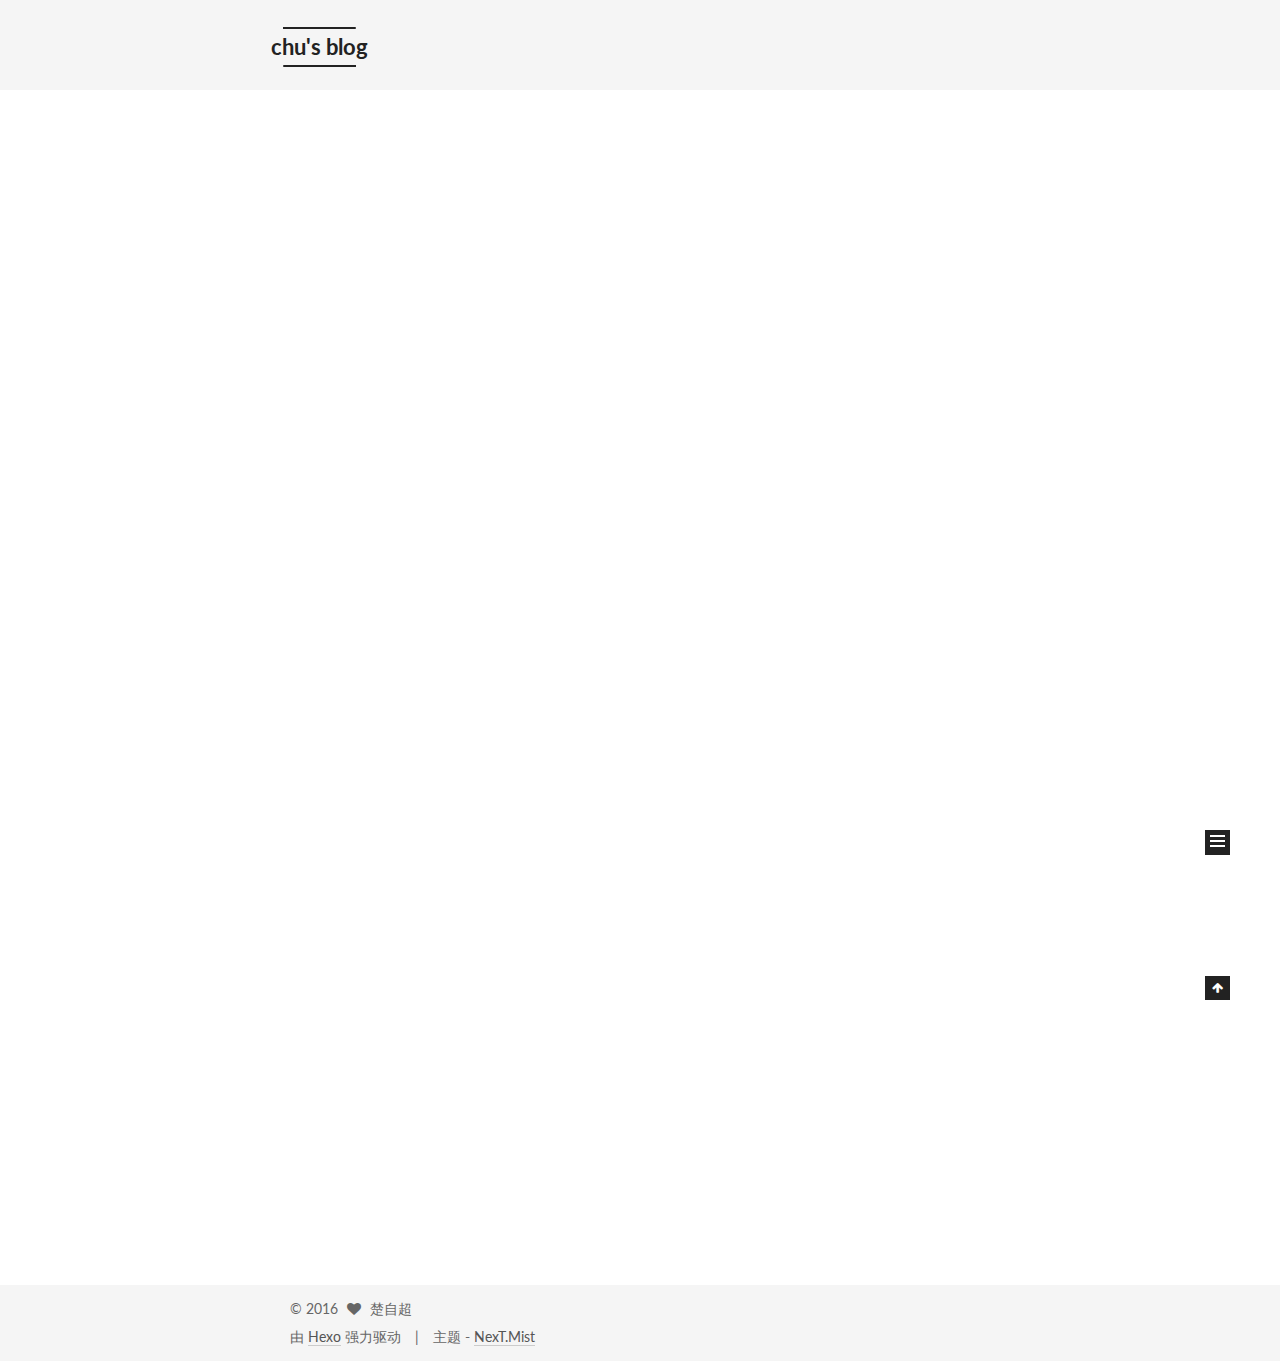
==== commit 498d26d6: "update" ====
--- a/index.html
+++ b/index.html
@@ -282,11 +282,13 @@
       
         
           
-            <p>##WHAT<br>在更新到Xcode8之后我们可以看到控制台会多余打印出一些东西，如下所示：</p>
+            <p>##WHAT</p>
+<p>在更新到Xcode8之后我们可以看到控制台会多余打印出一些东西，如下所示：</p>
 <figure class="highlight plain"><table><tr><td class="gutter"><pre><div class="line">1</div><div class="line">2</div><div class="line">3</div><div class="line">4</div></pre></td><td class="code"><pre><div class="line">2016-10-18 15:45:35.877398 TYDownloadManagerDemo[1449:108192]</div><div class="line">subsystem: com.apple.UIKit, category: HIDEventFiltered, enable_level: 0, persist_level: 0, default_ttl: 0, info_ttl: 0, debug_ttl: 0, generate_symptoms: 0, enable_oversize: 1, privacy_setting: 2, enable_private_data: 0</div><div class="line">2016-10-18 15:45:35.878273 TYDownloadManagerDemo[1449:108192] subsystem: com.apple.UIKit, category: HIDEventIncoming, enable_level: 0, persist_level: 0, default_ttl: 0, info_ttl: 0, debug_ttl: 0, generate_symptoms: 0, enable_oversize: 1, privacy_setting: 2, enable_private_data: 0</div><div class="line">2016-10-18 15:45:35.991532 TYDownloadManagerDemo[1449:108153] subsystem: com.apple.BaseBoard, category: MachPort, enable_level: 1, persist_level: 0, default_ttl: 0, info_ttl: 0, debug_ttl: 0, generate_symptoms: 0, enable_oversize: 0, privacy_setting: 0, enable_private_data: 0</div></pre></td></tr></table></figure>
-<p>##HOW<br>其实这些输出的东西都是一些<em>活动信息</em>，在Xcode8中苹果看来是默认把活动信息设置成了输出，即OS_ACTIVITY_MODE默认是<em>debug</em>，有些同学不想看到这些输出信息，那我们就把这个模式改成<em>disable</em>即可。</p>
+<p>##HOW</p>
+<p>其实这些输出的东西都是一些<em>活动信息</em>，在Xcode8中苹果看来是默认把活动信息设置成了输出，即OS_ACTIVITY_MODE默认是<em>debug</em>，有些同学不想看到这些输出信息，那我们就把这个模式改成<em>disable</em>即可。</p>
 <p>步骤如下：<br><br>在Xcode中依次找到Product–Scheme–Edit Scheme–Arguments然后在Enviroment Variables中添加OS_ACTIVITY_MODE,并且把value设置成disable即可。那样就看不到这些追踪信息了。</p>
-<p><img src="../../../../img/Xcode8去掉追踪信息.png" alt="Xcode8追踪信息"></p>
+<p><img src="../img/Xcode8去掉追踪信息.png" alt="Xcode8追踪信息"></p>
 <p>关于iOS中<strong>追踪信息</strong>大家可以看下这篇文章:<a href="https://www.objccn.io/issue-19-5/" target="_blank" rel="external">活动追踪</a></p>
 
           
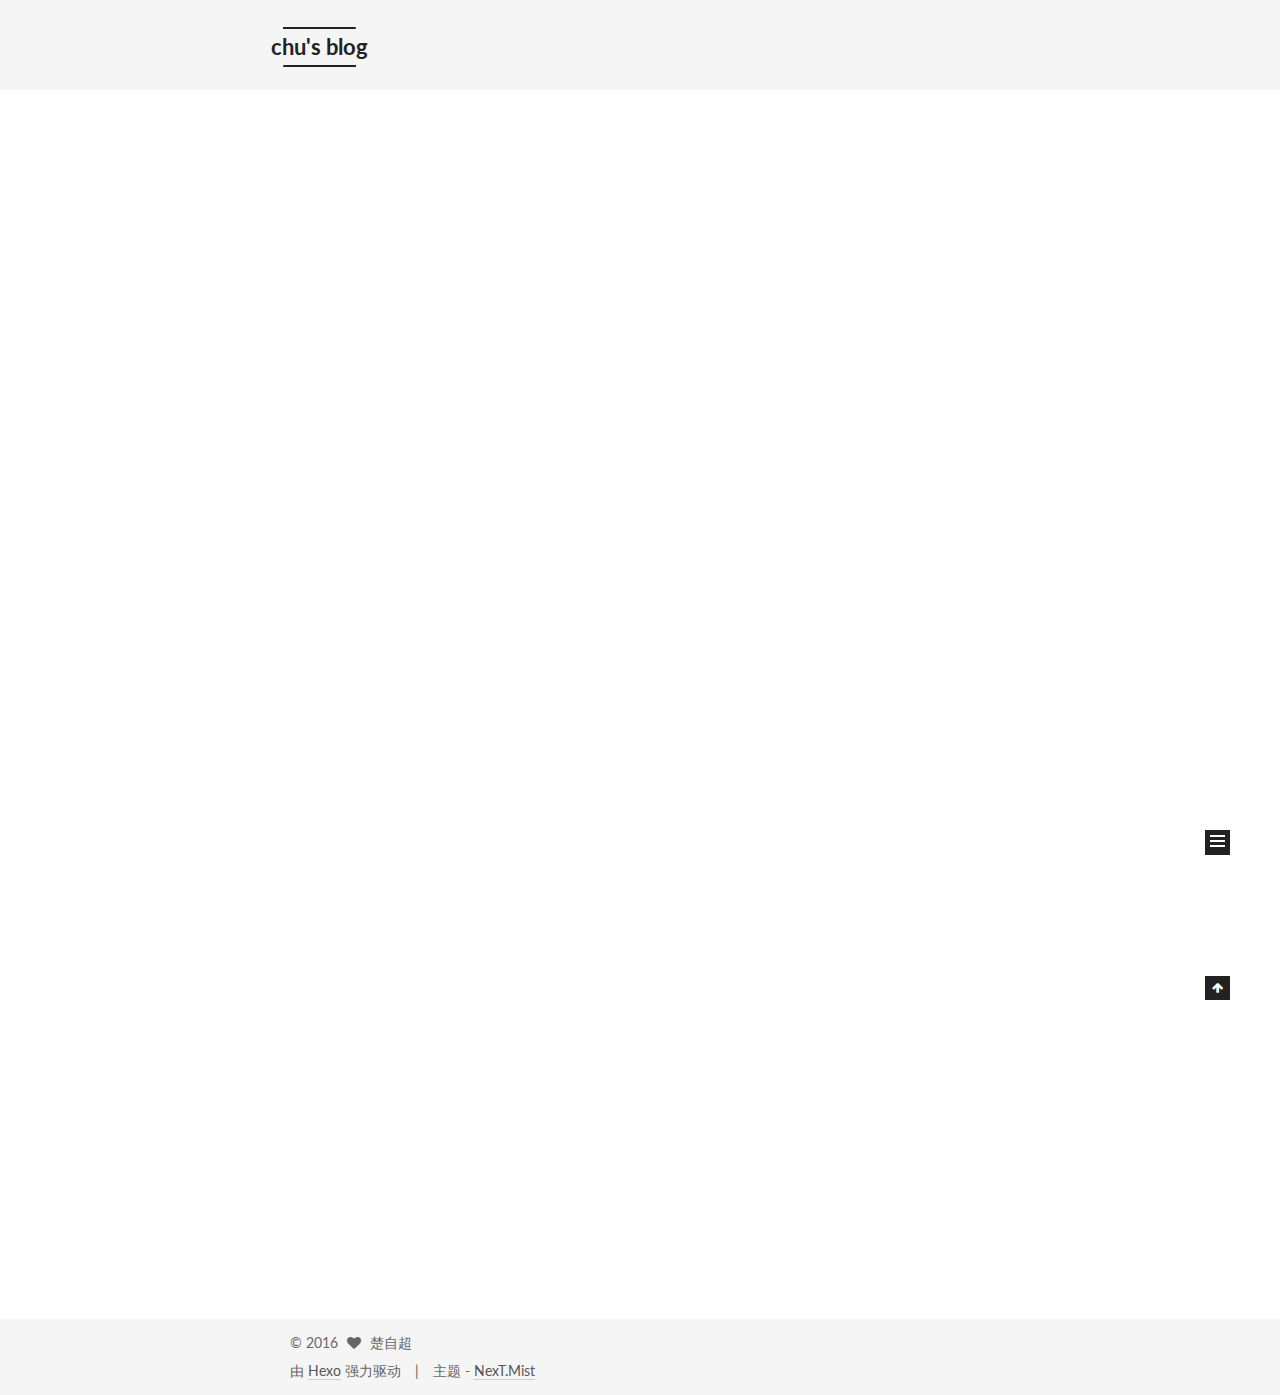
==== commit 0f512500: "update" ====
--- a/index.html
+++ b/index.html
@@ -282,14 +282,10 @@
       
         
           
-            <p>##WHAT</p>
-<p>在更新到Xcode8之后我们可以看到控制台会多余打印出一些东西，如下所示：</p>
+            <h2 id="WHAT"><a href="#WHAT" class="headerlink" title="WHAT"></a>WHAT</h2><p>在更新到Xcode8之后我们可以看到控制台会多余打印出一些东西，如下所示：</p>
 <figure class="highlight plain"><table><tr><td class="gutter"><pre><div class="line">1</div><div class="line">2</div><div class="line">3</div><div class="line">4</div></pre></td><td class="code"><pre><div class="line">2016-10-18 15:45:35.877398 TYDownloadManagerDemo[1449:108192]</div><div class="line">subsystem: com.apple.UIKit, category: HIDEventFiltered, enable_level: 0, persist_level: 0, default_ttl: 0, info_ttl: 0, debug_ttl: 0, generate_symptoms: 0, enable_oversize: 1, privacy_setting: 2, enable_private_data: 0</div><div class="line">2016-10-18 15:45:35.878273 TYDownloadManagerDemo[1449:108192] subsystem: com.apple.UIKit, category: HIDEventIncoming, enable_level: 0, persist_level: 0, default_ttl: 0, info_ttl: 0, debug_ttl: 0, generate_symptoms: 0, enable_oversize: 1, privacy_setting: 2, enable_private_data: 0</div><div class="line">2016-10-18 15:45:35.991532 TYDownloadManagerDemo[1449:108153] subsystem: com.apple.BaseBoard, category: MachPort, enable_level: 1, persist_level: 0, default_ttl: 0, info_ttl: 0, debug_ttl: 0, generate_symptoms: 0, enable_oversize: 0, privacy_setting: 0, enable_private_data: 0</div></pre></td></tr></table></figure>
-<p>##HOW</p>
-<p>其实这些输出的东西都是一些<em>活动信息</em>，在Xcode8中苹果看来是默认把活动信息设置成了输出，即OS_ACTIVITY_MODE默认是<em>debug</em>，有些同学不想看到这些输出信息，那我们就把这个模式改成<em>disable</em>即可。</p>
-<p>步骤如下：<br><br>在Xcode中依次找到Product–Scheme–Edit Scheme–Arguments然后在Enviroment Variables中添加OS_ACTIVITY_MODE,并且把value设置成disable即可。那样就看不到这些追踪信息了。</p>
-<p><img src="../img/Xcode8去掉追踪信息.png" alt="Xcode8追踪信息"></p>
-<p>关于iOS中<strong>追踪信息</strong>大家可以看下这篇文章:<a href="https://www.objccn.io/issue-19-5/" target="_blank" rel="external">活动追踪</a></p>
+<h2 id="HOW"><a href="#HOW" class="headerlink" title="HOW"></a>HOW</h2><p>其实这些输出的东西都是一些<em>活动信息</em>，在Xcode8中苹果看来是默认把活动信息设置成了输出，即OS_ACTIVITY_MODE默认是<em>debug</em>，有些同学不想看到这些输出信息，那我们就把这个模式改成<em>disable</em>即可。</p>
+<p>步骤如下：<br><br>在Xcode中依次找到Product–Scheme–Edit Scheme–Arguments然后在Enviroment Variables中添加OS_ACTIVITY_MODE,并且把value设置成disable即可。那样就看不到这些追踪信息了。<br><br><img src="../img/Xcode8去掉追踪信息.png" alt="Xcode8追踪信息"><br><br>关于iOS中<strong>追踪信息</strong>大家可以看下这篇文章:<a href="https://www.objccn.io/issue-19-5/" target="_blank" rel="external">活动追踪</a></p>
 
           
         
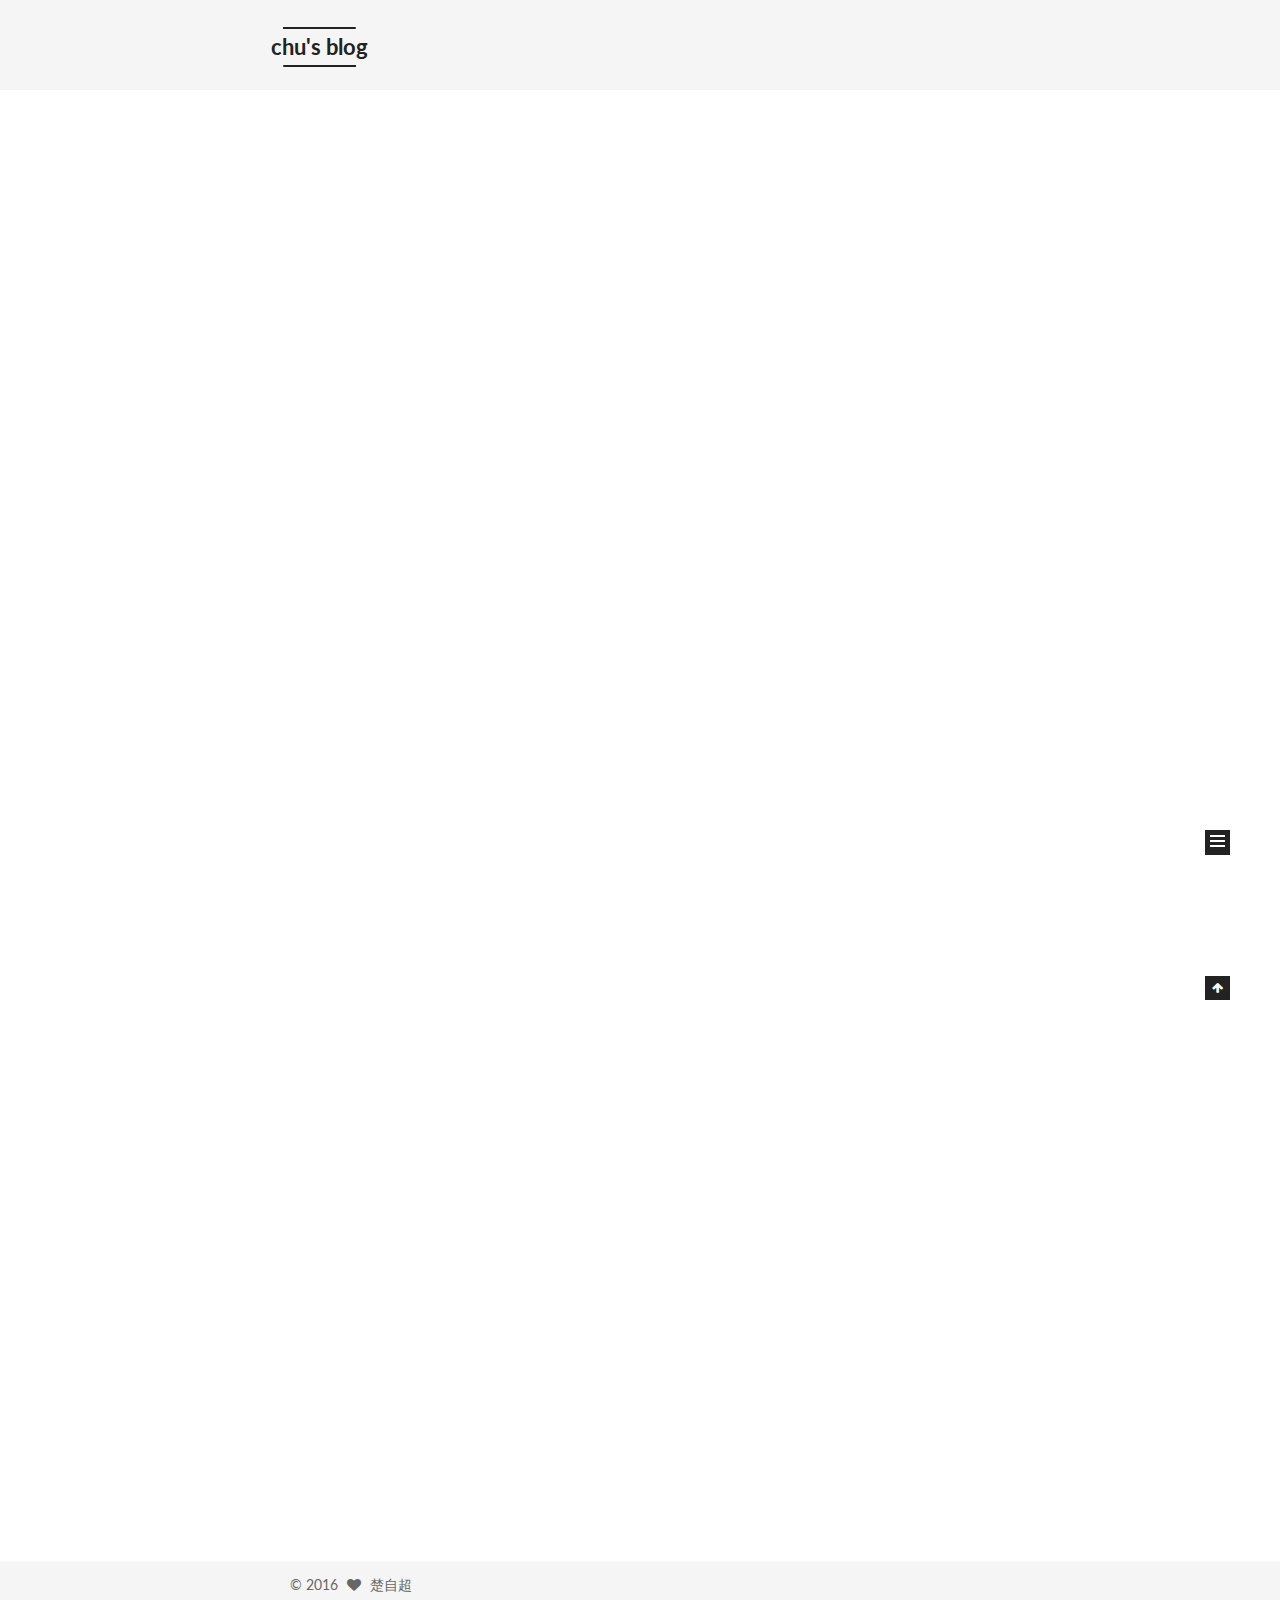
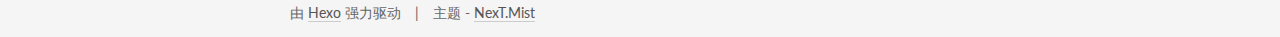
==== commit 2066b9c8: "update" ====
--- a/index.html
+++ b/index.html
@@ -252,7 +252,7 @@
               <i class="fa fa-calendar-o"></i>
             </span>
             <span class="post-meta-item-text">发表于</span>
-            <time itemprop="dateCreated" datetime="2016-10-18T17:18:45+08:00" content="2016-10-18">
+            <time itemprop="dateCreated" datetime="2016-10-18T18:34:53+08:00" content="2016-10-18">
               2016-10-18
             </time>
           </span>
@@ -282,10 +282,10 @@
       
         
           
-            <h2 id="WHAT"><a href="#WHAT" class="headerlink" title="WHAT"></a>WHAT</h2><p>在更新到Xcode8之后我们可以看到控制台会多余打印出一些东西，如下所示：</p>
+            <h2 id="WHAT"><a href="#WHAT" class="headerlink" title="WHAT"></a>WHAT</h2><p>&#x5728;&#x66F4;&#x65B0;&#x5230;Xcode8&#x4E4B;&#x540E;&#x6211;&#x4EEC;&#x53EF;&#x4EE5;&#x770B;&#x5230;&#x63A7;&#x5236;&#x53F0;&#x4F1A;&#x591A;&#x4F59;&#x6253;&#x5370;&#x51FA;&#x4E00;&#x4E9B;&#x4E1C;&#x897F;&#xFF0C;&#x5982;&#x4E0B;&#x6240;&#x793A;&#xFF1A;</p>
 <figure class="highlight plain"><table><tr><td class="gutter"><pre><div class="line">1</div><div class="line">2</div><div class="line">3</div><div class="line">4</div></pre></td><td class="code"><pre><div class="line">2016-10-18 15:45:35.877398 TYDownloadManagerDemo[1449:108192]</div><div class="line">subsystem: com.apple.UIKit, category: HIDEventFiltered, enable_level: 0, persist_level: 0, default_ttl: 0, info_ttl: 0, debug_ttl: 0, generate_symptoms: 0, enable_oversize: 1, privacy_setting: 2, enable_private_data: 0</div><div class="line">2016-10-18 15:45:35.878273 TYDownloadManagerDemo[1449:108192] subsystem: com.apple.UIKit, category: HIDEventIncoming, enable_level: 0, persist_level: 0, default_ttl: 0, info_ttl: 0, debug_ttl: 0, generate_symptoms: 0, enable_oversize: 1, privacy_setting: 2, enable_private_data: 0</div><div class="line">2016-10-18 15:45:35.991532 TYDownloadManagerDemo[1449:108153] subsystem: com.apple.BaseBoard, category: MachPort, enable_level: 1, persist_level: 0, default_ttl: 0, info_ttl: 0, debug_ttl: 0, generate_symptoms: 0, enable_oversize: 0, privacy_setting: 0, enable_private_data: 0</div></pre></td></tr></table></figure>
-<h2 id="HOW"><a href="#HOW" class="headerlink" title="HOW"></a>HOW</h2><p>其实这些输出的东西都是一些<em>活动信息</em>，在Xcode8中苹果看来是默认把活动信息设置成了输出，即OS_ACTIVITY_MODE默认是<em>debug</em>，有些同学不想看到这些输出信息，那我们就把这个模式改成<em>disable</em>即可。</p>
-<p>步骤如下：<br><br>在Xcode中依次找到Product–Scheme–Edit Scheme–Arguments然后在Enviroment Variables中添加OS_ACTIVITY_MODE,并且把value设置成disable即可。那样就看不到这些追踪信息了。<br><br><img src="../img/Xcode8去掉追踪信息.png" alt="Xcode8追踪信息"><br><br>关于iOS中<strong>追踪信息</strong>大家可以看下这篇文章:<a href="https://www.objccn.io/issue-19-5/" target="_blank" rel="external">活动追踪</a></p>
+<h2 id="HOW"><a href="#HOW" class="headerlink" title="HOW"></a>HOW</h2><p>&#x5176;&#x5B9E;&#x8FD9;&#x4E9B;&#x8F93;&#x51FA;&#x7684;&#x4E1C;&#x897F;&#x90FD;&#x662F;&#x4E00;&#x4E9B;<em>&#x6D3B;&#x52A8;&#x4FE1;&#x606F;</em>&#xFF0C;&#x5728;Xcode8&#x4E2D;&#x82F9;&#x679C;&#x770B;&#x6765;&#x662F;&#x9ED8;&#x8BA4;&#x628A;&#x6D3B;&#x52A8;&#x4FE1;&#x606F;&#x8BBE;&#x7F6E;&#x6210;&#x4E86;&#x8F93;&#x51FA;&#xFF0C;&#x5373;OS_ACTIVITY_MODE&#x9ED8;&#x8BA4;&#x662F;<em>debug</em>&#xFF0C;&#x6709;&#x4E9B;&#x540C;&#x5B66;&#x4E0D;&#x60F3;&#x770B;&#x5230;&#x8FD9;&#x4E9B;&#x8F93;&#x51FA;&#x4FE1;&#x606F;&#xFF0C;&#x90A3;&#x6211;&#x4EEC;&#x5C31;&#x628A;&#x8FD9;&#x4E2A;&#x6A21;&#x5F0F;&#x6539;&#x6210;<em>disable</em>&#x5373;&#x53EF;&#x3002;</p>
+<p>&#x6B65;&#x9AA4;&#x5982;&#x4E0B;&#xFF1A;<br><br>&#x5728;Xcode&#x4E2D;&#x4F9D;&#x6B21;&#x627E;&#x5230;Product&#x2013;Scheme&#x2013;Edit Scheme&#x2013;Arguments&#x7136;&#x540E;&#x5728;Enviroment Variables&#x4E2D;&#x6DFB;&#x52A0;OS_ACTIVITY_MODE,&#x5E76;&#x4E14;&#x628A;value&#x8BBE;&#x7F6E;&#x6210;disable&#x5373;&#x53EF;&#x3002;&#x90A3;&#x6837;&#x5C31;&#x770B;&#x4E0D;&#x5230;&#x8FD9;&#x4E9B;&#x8FFD;&#x8E2A;&#x4FE1;&#x606F;&#x4E86;&#x3002;<br><br><img src="/2016/10/18/Xcode8&#x53BB;&#x6389;&#x63A7;&#x5236;&#x53F0;&#x591A;&#x4F59;&#x4FE1;&#x606F;/Xcode8&#x53BB;&#x6389;&#x8FFD;&#x8E2A;&#x4FE1;&#x606F;.jpg" alt="Xcode8&#x8FFD;&#x8E2A;&#x4FE1;&#x606F;"><br><br>&#x5173;&#x4E8E;iOS&#x4E2D;<strong>&#x8FFD;&#x8E2A;&#x4FE1;&#x606F;</strong>&#x5927;&#x5BB6;&#x53EF;&#x4EE5;&#x770B;&#x4E0B;&#x8FD9;&#x7BC7;&#x6587;&#x7AE0;:<a href="https://www.objccn.io/issue-19-5/" target="_blank" rel="external">&#x6D3B;&#x52A8;&#x8FFD;&#x8E2A;</a></p>
 
           
         
@@ -379,7 +379,7 @@
       
         
           
-            <p>莫名其妙的失业了，莫名其妙的无事可干了，反而有大把时间来做自己想做的事。突发奇想搭建了这个博客，使用Hexo+GitPage搭建，很方便的就搭建起来了。只是不知道自己能不能坚持写下去，毕竟经常懒癌发作。不知道当初自己入了iOS这个坑是对是错，既然入了这个坑就希望自己坚持下去，毕竟上帝有一双臭脚，谁又知道下一脚把你踹到哪里去~</p>
+            <p>&#x83AB;&#x540D;&#x5176;&#x5999;&#x7684;&#x5931;&#x4E1A;&#x4E86;&#xFF0C;&#x83AB;&#x540D;&#x5176;&#x5999;&#x7684;&#x65E0;&#x4E8B;&#x53EF;&#x5E72;&#x4E86;&#xFF0C;&#x53CD;&#x800C;&#x6709;&#x5927;&#x628A;&#x65F6;&#x95F4;&#x6765;&#x505A;&#x81EA;&#x5DF1;&#x60F3;&#x505A;&#x7684;&#x4E8B;&#x3002;&#x7A81;&#x53D1;&#x5947;&#x60F3;&#x642D;&#x5EFA;&#x4E86;&#x8FD9;&#x4E2A;&#x535A;&#x5BA2;&#xFF0C;&#x4F7F;&#x7528;Hexo+GitPage&#x642D;&#x5EFA;&#xFF0C;&#x5F88;&#x65B9;&#x4FBF;&#x7684;&#x5C31;&#x642D;&#x5EFA;&#x8D77;&#x6765;&#x4E86;&#x3002;&#x53EA;&#x662F;&#x4E0D;&#x77E5;&#x9053;&#x81EA;&#x5DF1;&#x80FD;&#x4E0D;&#x80FD;&#x575A;&#x6301;&#x5199;&#x4E0B;&#x53BB;&#xFF0C;&#x6BD5;&#x7ADF;&#x7ECF;&#x5E38;&#x61D2;&#x764C;&#x53D1;&#x4F5C;&#x3002;&#x4E0D;&#x77E5;&#x9053;&#x5F53;&#x521D;&#x81EA;&#x5DF1;&#x5165;&#x4E86;iOS&#x8FD9;&#x4E2A;&#x5751;&#x662F;&#x5BF9;&#x662F;&#x9519;&#xFF0C;&#x65E2;&#x7136;&#x5165;&#x4E86;&#x8FD9;&#x4E2A;&#x5751;&#x5C31;&#x5E0C;&#x671B;&#x81EA;&#x5DF1;&#x575A;&#x6301;&#x4E0B;&#x53BB;&#xFF0C;&#x6BD5;&#x7ADF;&#x4E0A;&#x5E1D;&#x6709;&#x4E00;&#x53CC;&#x81ED;&#x811A;&#xFF0C;&#x8C01;&#x53C8;&#x77E5;&#x9053;&#x4E0B;&#x4E00;&#x811A;&#x628A;&#x4F60;&#x8E39;&#x5230;&#x54EA;&#x91CC;&#x53BB;~</p>
 
           
         
--- a/css/main.css
+++ b/css/main.css
@@ -1548,7 +1548,7 @@
   width: 4px;
   height: 4px;
   border-radius: 50%;
-  background: #d582ab;
+  background: #931b7f;
 }
 .links-of-blogroll {
   font-size: 13px;
